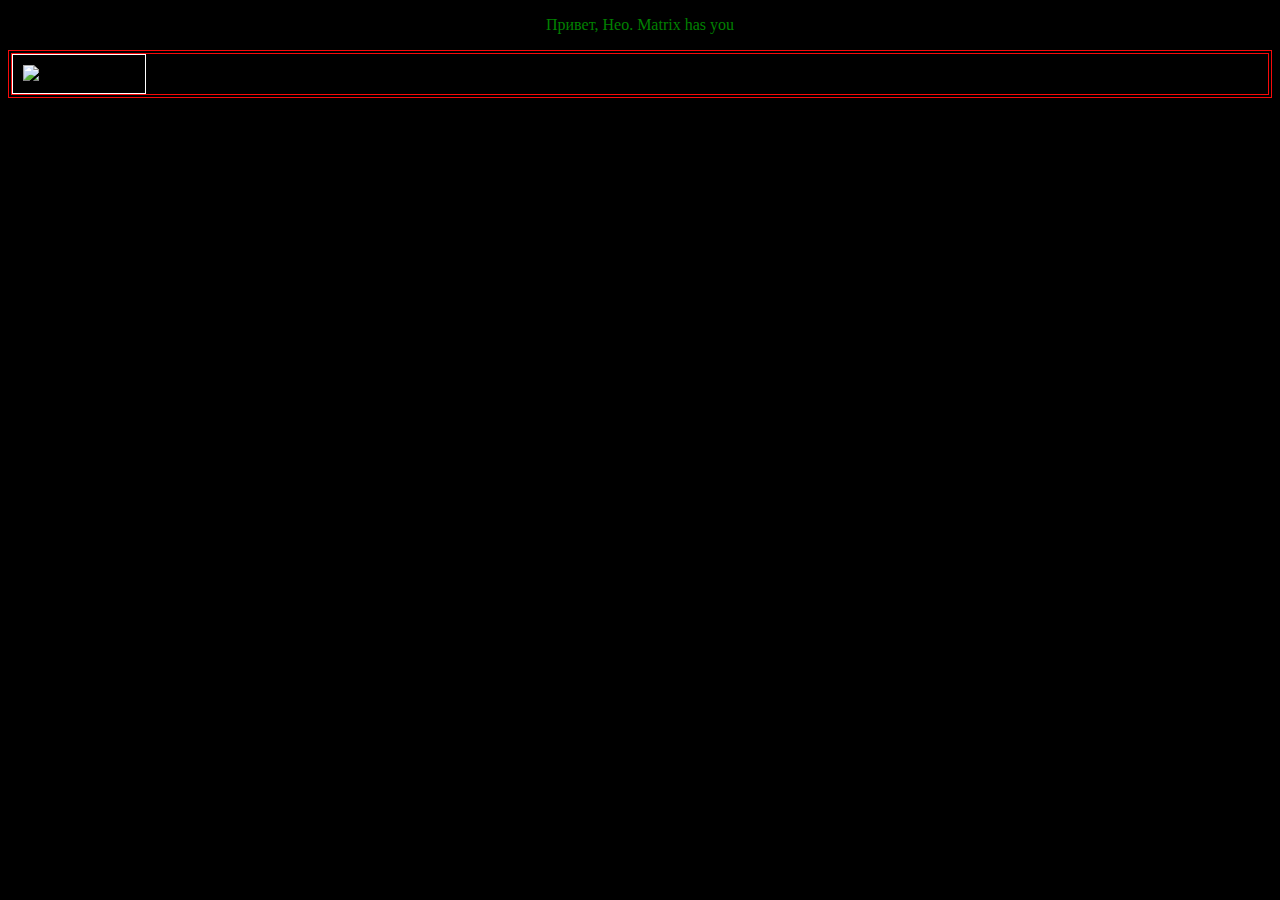
==== index.html @ ff85d6f5 "Create index.html" ====
<!DOCTYPE html>
<html>
<head>
<meta charset="UTF-8">
<title>О, чудо!</title>
<style>
p {
color:green;
text-align: center;
}
body {
background-color:black;
}
.cont{
    display:flex;
    border: 4px double rgb(247, 10, 10);
}

.box{
    border:1px solid rgb(255, 255, 255);
    padding: 10px;
}

.box:hover {
    cursor: pointer;
    background-color: blue;
}

</style>
</head>
<body>
<p>Привет, Нео. Matrix has you</p>
<div class="cont">
    <div class="box"><img src="https://i.ytimg.com/vi/FftKrPGImWc/maxresdefault.jpg" alt="Тото картинка" width=100px></div>

</div>
</body>
</html>
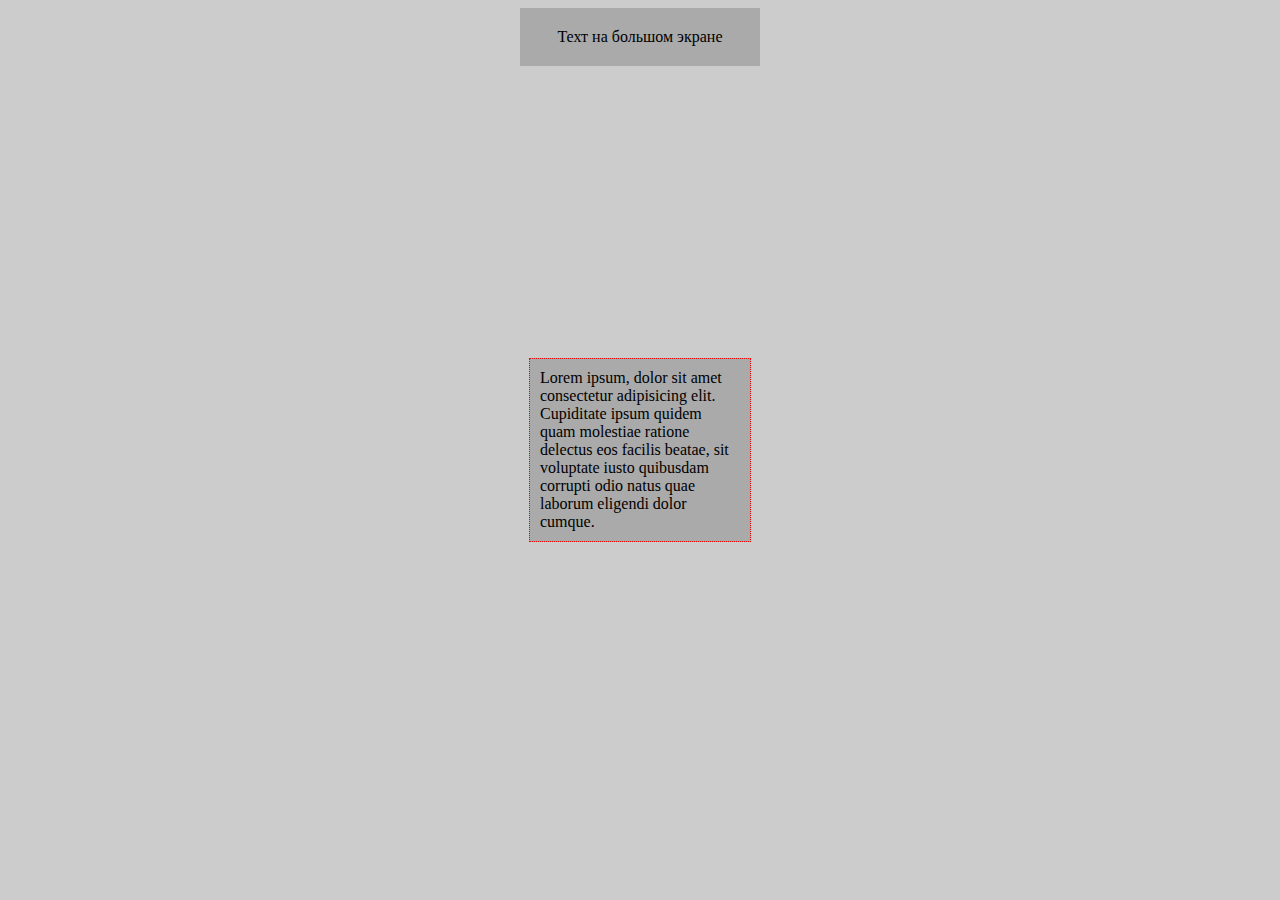
==== commit 4a9c0e5b: "Update index.html" ====
--- a/index.html
+++ b/index.html
@@ -4,35 +4,66 @@
 <meta charset="UTF-8">
 <title>О, чудо!</title>
 <style>
-p {
-color:green;
-text-align: center;
-}
+
 body {
-background-color:black;
-}
-.cont{
-    display:flex;
-    border: 4px double rgb(247, 10, 10);
+  background-color: #ccc;
 }
 
-.box{
-    border:1px solid rgb(255, 255, 255);
-    padding: 10px;
+.big{
+  background-color: #aaa;
+  width:200px;
+  text-align:center;
+  padding: 20px;
+  left:0;
+  right:0;
+  margin:0 auto;
+
+  display:none;
 }
 
-.box:hover {
-    cursor: pointer;
-    background-color: blue;
+.small{
+  background-color: #aaa;
+  width:200px;
+  text-align:center;
+  padding: 20px;
+  left:0;
+  right:0;
+  margin:0 auto;
+
+  display:none;
+}
+
+.test{
+  background-color: #aaa;
+  width: 200px;
+
+  left:0;
+  right:0;
+  margin:0 auto;
+  position:absolute;
+  top:50%;
+  transform:translate(0,-50%);
+  padding:10px;
+  border:1px dotted red;
+}
+
+
+
+@media (max-width:600px) {
+  .test{font-size:1.2em;}
+  .small{display:block;}
+}
+
+@media (min-width:601px) {
+  .big{display:block;}
 }
 
 </style>
 </head>
 <body>
-<p>Привет, Нео. Matrix has you</p>
-<div class="cont">
-    <div class="box"><img src="https://i.ytimg.com/vi/FftKrPGImWc/maxresdefault.jpg" alt="Тото картинка" width=100px></div>
-
-</div>
+  <div class="big">Техт на большом экране</div>
+  <div class="small">Техт на маленьком экране</div>
+  <div class="test">Lorem ipsum, dolor sit amet consectetur adipisicing elit. Cupiditate ipsum quidem quam molestiae ratione delectus eos facilis beatae, sit voluptate iusto quibusdam corrupti odio natus quae laborum eligendi dolor cumque.</div>
+    
 </body>
 </html>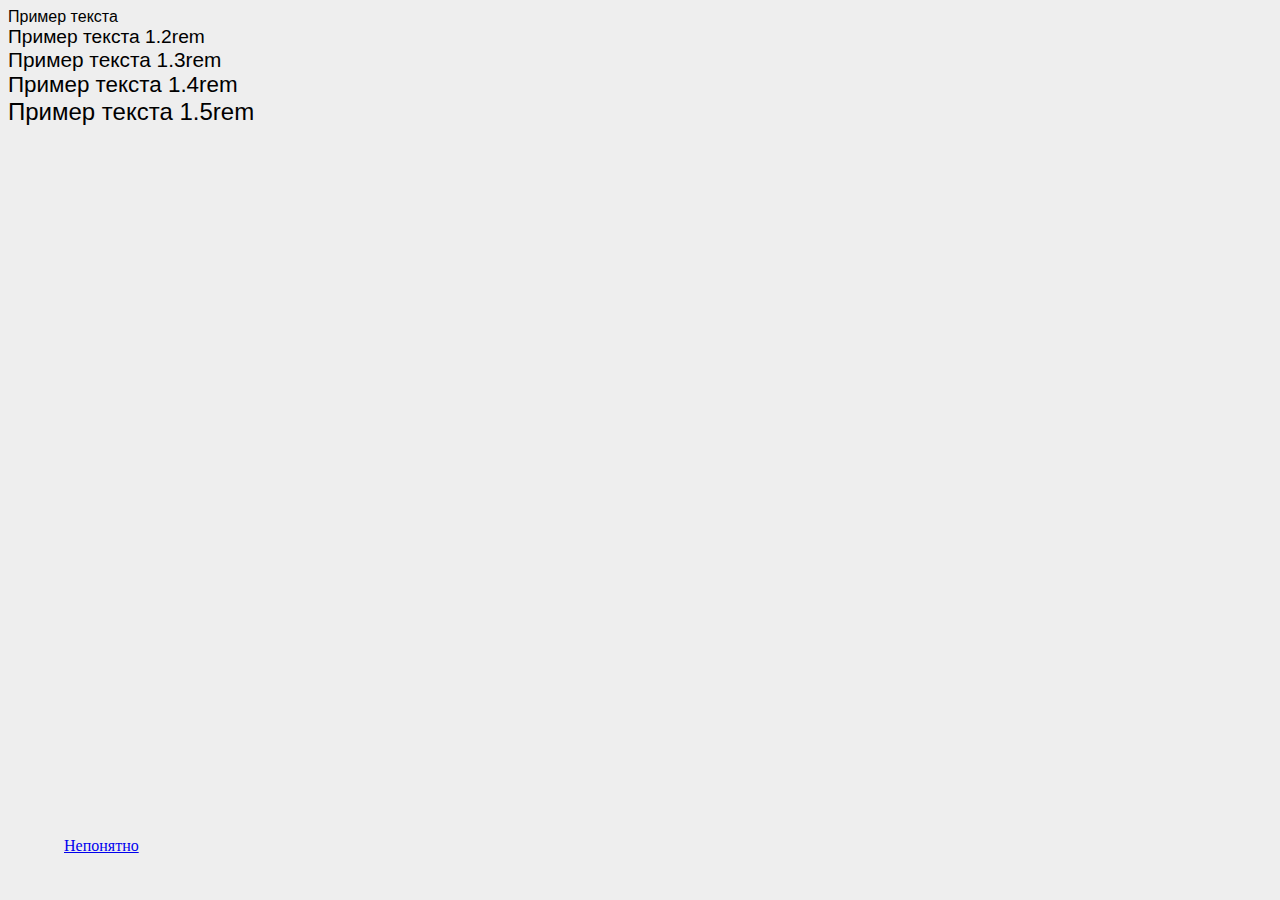
==== commit 86b7d800: "Update index.html" ====
--- a/index.html
+++ b/index.html
@@ -1,69 +1,20 @@
 <!DOCTYPE html>
-<html>
+<html lang="en">
 <head>
-<meta charset="UTF-8">
-<title>О, чудо!</title>
-<style>
-
-body {
-  background-color: #ccc;
-}
-
-.big{
-  background-color: #aaa;
-  width:200px;
-  text-align:center;
-  padding: 20px;
-  left:0;
-  right:0;
-  margin:0 auto;
-
-  display:none;
-}
-
-.small{
-  background-color: #aaa;
-  width:200px;
-  text-align:center;
-  padding: 20px;
-  left:0;
-  right:0;
-  margin:0 auto;
-
-  display:none;
-}
-
-.test{
-  background-color: #aaa;
-  width: 200px;
-
-  left:0;
-  right:0;
-  margin:0 auto;
-  position:absolute;
-  top:50%;
-  transform:translate(0,-50%);
-  padding:10px;
-  border:1px dotted red;
-}
-
-
-
-@media (max-width:600px) {
-  .test{font-size:1.2em;}
-  .small{display:block;}
-}
-
-@media (min-width:601px) {
-  .big{display:block;}
-}
-
-</style>
+  <meta charset="UTF-8">
+  <meta name="viewport" content="width=device-width, initial-scale=1.0">
+  <meta http-equiv="X-UA-Compatible" content="ie=edge">
+  <title>Document</title>
+  <link rel="stylesheet" href="css/style.css">
 </head>
+ 
 <body>
-  <div class="big">Техт на большом экране</div>
-  <div class="small">Техт на маленьком экране</div>
-  <div class="test">Lorem ipsum, dolor sit amet consectetur adipisicing elit. Cupiditate ipsum quidem quam molestiae ratione delectus eos facilis beatae, sit voluptate iusto quibusdam corrupti odio natus quae laborum eligendi dolor cumque.</div>
-    
+  <div class="text t1">Пример текста</div>
+  <div class="text t2">Пример текста 1.2rem</div>
+  <div class="text t3">Пример текста 1.3rem</div>
+  <div class="text t4">Пример текста 1.4rem</div>
+  <div class="text t5">Пример текста 1.5rem</div>
+  
+  <div class="footer"><a href="test/index.html">Непонятно</a></div>
 </body>
 </html>--- a/css/style.css
+++ b/css/style.css
@@ -0,0 +1,8 @@
+body{background-color: #eee;}
+.text{font-family:Arial,sans-serif;}
+.t2{font-size:1.2rem;}
+.t3{font-size:1.3rem;}
+.t4{font-size:1.4rem;}
+.t5{font-size:1.5rem;}
+
+.footer{position:absolute;bottom:5%;left:5%;}